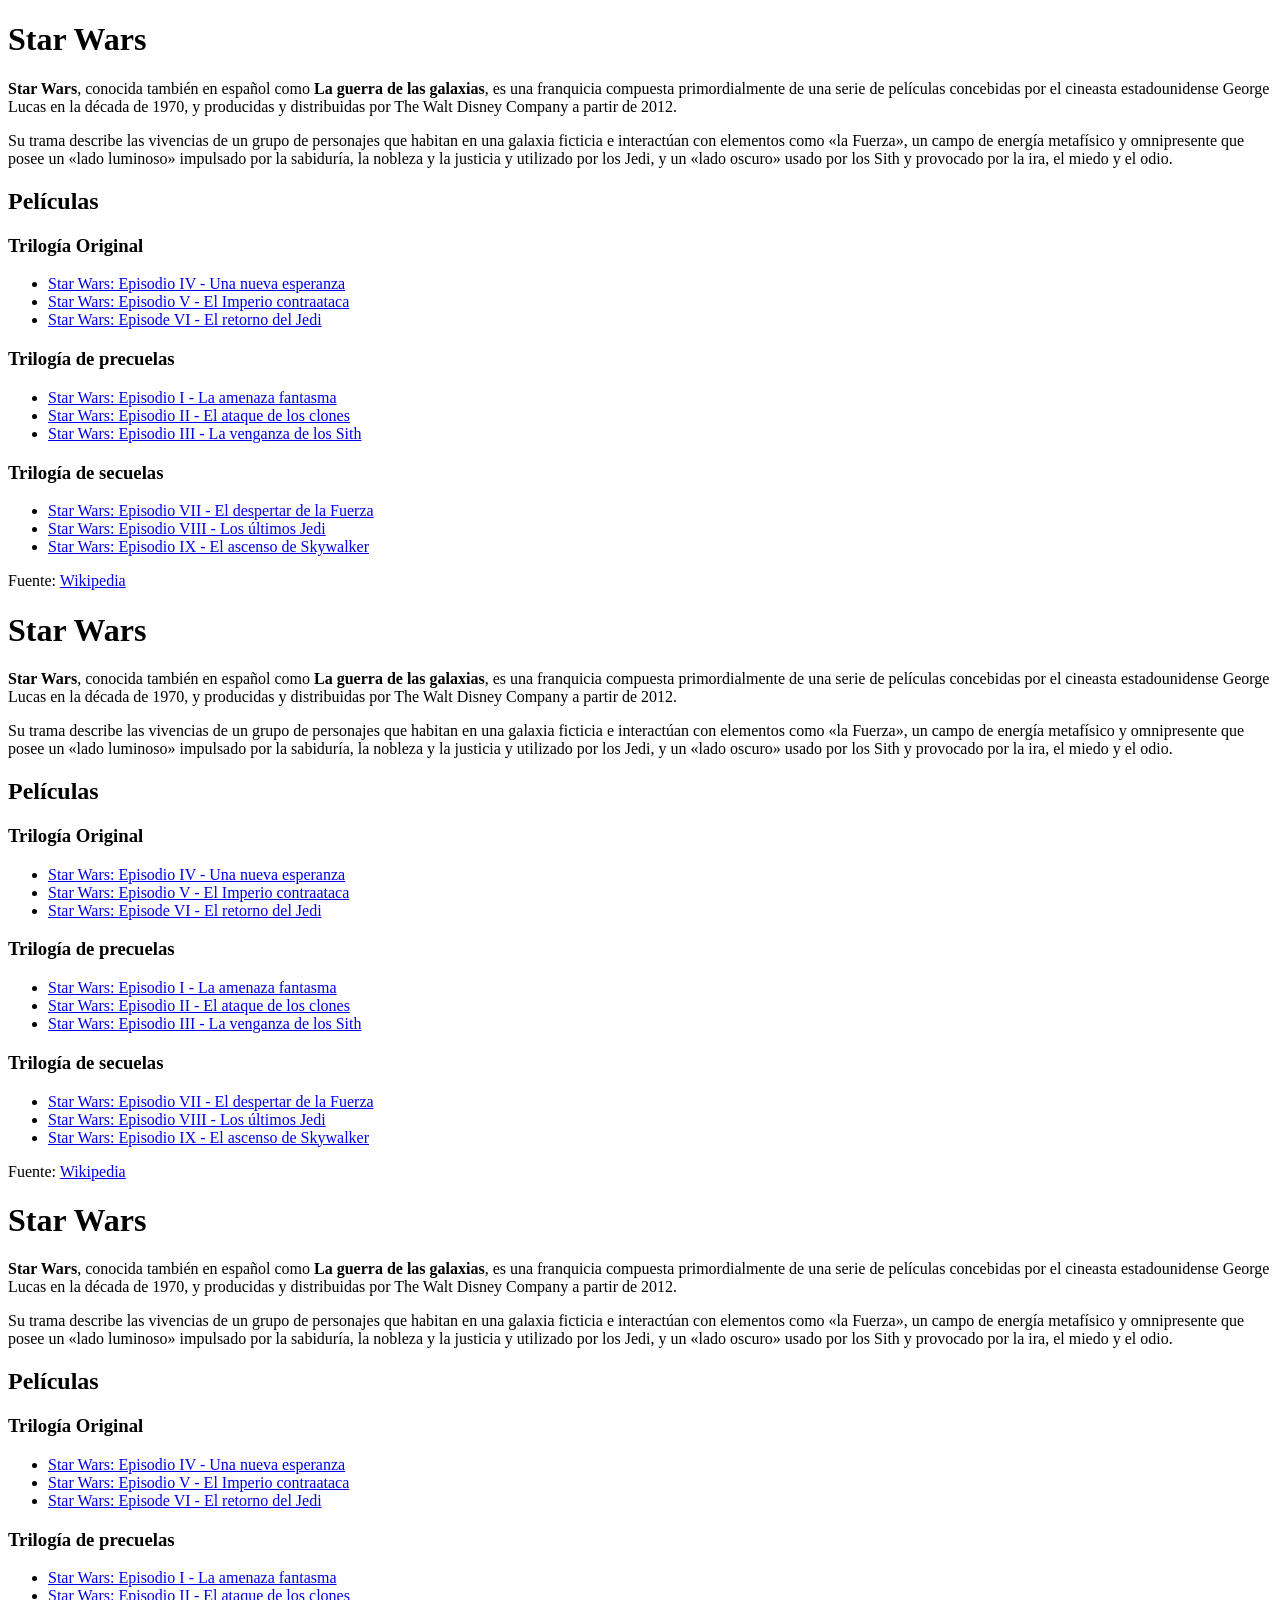
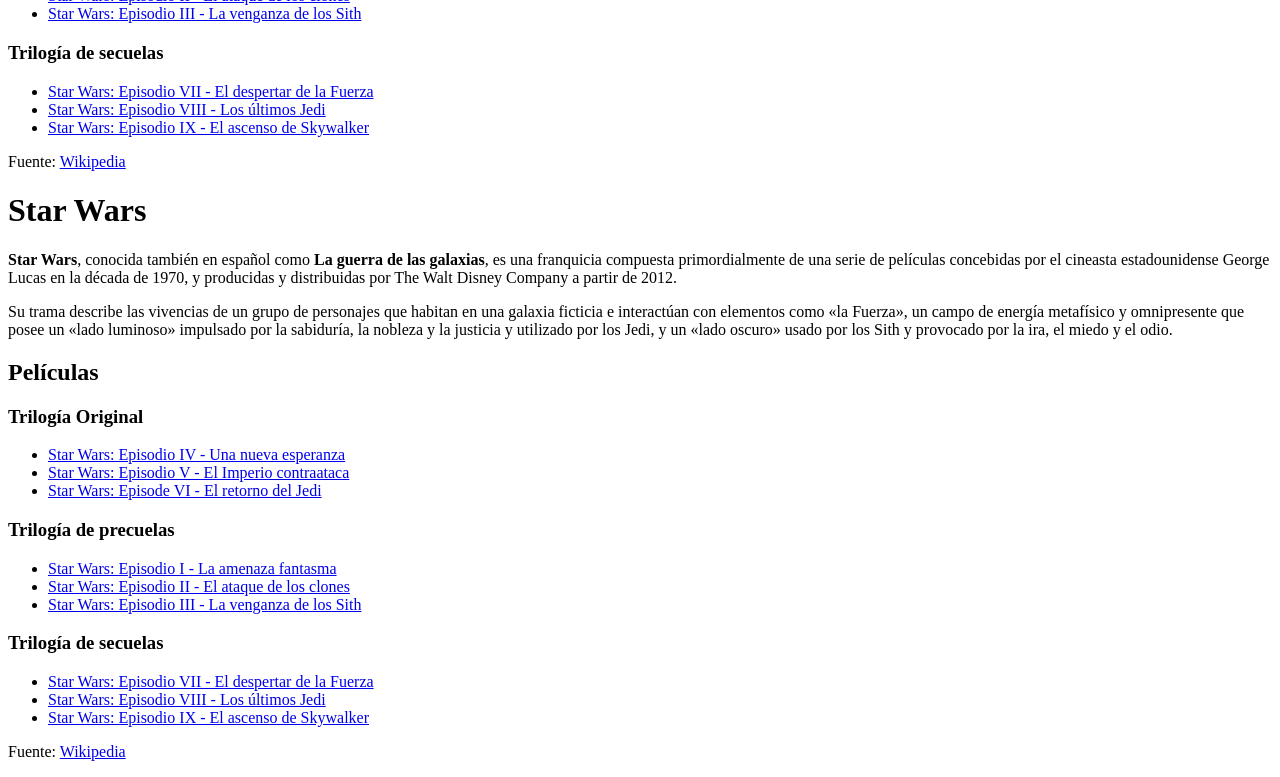
==== tp-2/index.html @ 1d4f1e20 "Create index.html" ====
<!DOCTYPE html>
<html>
<head>
    <meta charset="utf-8">
    <meta name="viewport" content="width=device-width, initial-scale=1">
    <title>TP2 - Selectores CSS</title>
</head>
<body>
    <h1>Star Wars</h1>
    <p><strong>Star Wars</strong>, conocida también en español como <strong>La guerra de las galaxias</strong>, es una franquicia compuesta primordialmente de una serie de películas concebidas por el cineasta estadounidense George Lucas en la década de 1970, y producidas y distribuidas por <a>The Walt Disney Company</a> a partir de 2012.</p>
    <p>Su trama describe las vivencias de un grupo de personajes que habitan en una galaxia ficticia e interactúan con elementos como <span class="the-force">«la Fuerza»</span>, un campo de energía metafísico y omnipresente que posee un <span class="the-force light-side">«lado luminoso»</span> impulsado por la sabiduría, la nobleza y la justicia y utilizado por los Jedi, y un <span class="the-force dark-side">«lado oscuro»</span> usado por los Sith y provocado por la ira, el miedo y el odio.</p>
    <h2>Películas</h2>
    <h3>Trilogía Original</h3>
    <ul id="og-trilogy" class="movies-list">
        <li><a href="https://es.wikipedia.org/wiki/Star_Wars:_Episodio_IV_-_Una_nueva_esperanza">Star Wars: Episodio IV - Una nueva esperanza</a></li>
        <li><a href="https://es.wikipedia.org/wiki/Star_Wars:_Episodio_V_-_El_Imperio_contraataca">Star Wars: Episodio V - El Imperio contraataca</a></li>
        <li><a href="https://es.wikipedia.org/wiki/Star_Wars:_Episode_VI_-_Return_of_the_Jedi">Star Wars: Episode VI - El retorno del Jedi</a></li>
    </ul>
    <h3>Trilogía de precuelas</h3>
    <ul class="movies-list">
        <li><a href="https://es.wikipedia.org/wiki/Star_Wars:_Episodio_I_-_La_amenaza_fantasma">Star Wars: Episodio I - La amenaza fantasma</a></li>
        <li><a href="https://es.wikipedia.org/wiki/Star_Wars:_Episodio_II_-_El_ataque_de_los_clones">Star Wars: Episodio II - El ataque de los clones</a></li>
        <li><a href="https://es.wikipedia.org/wiki/Star_Wars:_Episodio_III_-_La_venganza_de_los_Sith">Star Wars: Episodio III - La venganza de los Sith</a></li>
    </ul>
    <h3>Trilogía de secuelas</h3>
    <ul class="movies-list">
        <li><a href="https://es.wikipedia.org/wiki/Star_Wars:_Episodio_VII_-_El_despertar_de_la_Fuerza">Star Wars: Episodio VII - El despertar de la Fuerza</a></li>
        <li><a href="https://es.wikipedia.org/wiki/Star_Wars:_Episodio_VIII_-_Los_últimos_Jedi">Star Wars: Episodio VIII - Los últimos Jedi</a></li>
        <li><a href="https://es.wikipedia.org/wiki/Star_Wars:_Episodio_IX_-_El_ascenso_de_Skywalker">Star Wars: Episodio IX - El ascenso de Skywalker</a></li>
    </ul>
    <p>Fuente: <a href="https://es.wikipedia.org/wiki/Star_Wars">Wikipedia</a></p>
</body>
</html><!DOCTYPE html>
<html>
<head>
    <meta charset="utf-8">
    <meta name="viewport" content="width=device-width, initial-scale=1">
    <title>TP2 - Selectores CSS</title>
</head>
<body>
    <h1>Star Wars</h1>
    <p><strong>Star Wars</strong>, conocida también en español como <strong>La guerra de las galaxias</strong>, es una franquicia compuesta primordialmente de una serie de películas concebidas por el cineasta estadounidense George Lucas en la década de 1970, y producidas y distribuidas por <a>The Walt Disney Company</a> a partir de 2012.</p>
    <p>Su trama describe las vivencias de un grupo de personajes que habitan en una galaxia ficticia e interactúan con elementos como <span class="the-force">«la Fuerza»</span>, un campo de energía metafísico y omnipresente que posee un <span class="the-force light-side">«lado luminoso»</span> impulsado por la sabiduría, la nobleza y la justicia y utilizado por los Jedi, y un <span class="the-force dark-side">«lado oscuro»</span> usado por los Sith y provocado por la ira, el miedo y el odio.</p>
    <h2>Películas</h2>
    <h3>Trilogía Original</h3>
    <ul id="og-trilogy" class="movies-list">
        <li><a href="https://es.wikipedia.org/wiki/Star_Wars:_Episodio_IV_-_Una_nueva_esperanza">Star Wars: Episodio IV - Una nueva esperanza</a></li>
        <li><a href="https://es.wikipedia.org/wiki/Star_Wars:_Episodio_V_-_El_Imperio_contraataca">Star Wars: Episodio V - El Imperio contraataca</a></li>
        <li><a href="https://es.wikipedia.org/wiki/Star_Wars:_Episode_VI_-_Return_of_the_Jedi">Star Wars: Episode VI - El retorno del Jedi</a></li>
    </ul>
    <h3>Trilogía de precuelas</h3>
    <ul class="movies-list">
        <li><a href="https://es.wikipedia.org/wiki/Star_Wars:_Episodio_I_-_La_amenaza_fantasma">Star Wars: Episodio I - La amenaza fantasma</a></li>
        <li><a href="https://es.wikipedia.org/wiki/Star_Wars:_Episodio_II_-_El_ataque_de_los_clones">Star Wars: Episodio II - El ataque de los clones</a></li>
        <li><a href="https://es.wikipedia.org/wiki/Star_Wars:_Episodio_III_-_La_venganza_de_los_Sith">Star Wars: Episodio III - La venganza de los Sith</a></li>
    </ul>
    <h3>Trilogía de secuelas</h3>
    <ul class="movies-list">
        <li><a href="https://es.wikipedia.org/wiki/Star_Wars:_Episodio_VII_-_El_despertar_de_la_Fuerza">Star Wars: Episodio VII - El despertar de la Fuerza</a></li>
        <li><a href="https://es.wikipedia.org/wiki/Star_Wars:_Episodio_VIII_-_Los_últimos_Jedi">Star Wars: Episodio VIII - Los últimos Jedi</a></li>
        <li><a href="https://es.wikipedia.org/wiki/Star_Wars:_Episodio_IX_-_El_ascenso_de_Skywalker">Star Wars: Episodio IX - El ascenso de Skywalker</a></li>
    </ul>
    <p>Fuente: <a href="https://es.wikipedia.org/wiki/Star_Wars">Wikipedia</a></p>
</body>
</html><!DOCTYPE html>
<html>
<head>
    <meta charset="utf-8">
    <meta name="viewport" content="width=device-width, initial-scale=1">
    <title>TP2 - Selectores CSS</title>
</head>
<body>
    <h1>Star Wars</h1>
    <p><strong>Star Wars</strong>, conocida también en español como <strong>La guerra de las galaxias</strong>, es una franquicia compuesta primordialmente de una serie de películas concebidas por el cineasta estadounidense George Lucas en la década de 1970, y producidas y distribuidas por <a>The Walt Disney Company</a> a partir de 2012.</p>
    <p>Su trama describe las vivencias de un grupo de personajes que habitan en una galaxia ficticia e interactúan con elementos como <span class="the-force">«la Fuerza»</span>, un campo de energía metafísico y omnipresente que posee un <span class="the-force light-side">«lado luminoso»</span> impulsado por la sabiduría, la nobleza y la justicia y utilizado por los Jedi, y un <span class="the-force dark-side">«lado oscuro»</span> usado por los Sith y provocado por la ira, el miedo y el odio.</p>
    <h2>Películas</h2>
    <h3>Trilogía Original</h3>
    <ul id="og-trilogy" class="movies-list">
        <li><a href="https://es.wikipedia.org/wiki/Star_Wars:_Episodio_IV_-_Una_nueva_esperanza">Star Wars: Episodio IV - Una nueva esperanza</a></li>
        <li><a href="https://es.wikipedia.org/wiki/Star_Wars:_Episodio_V_-_El_Imperio_contraataca">Star Wars: Episodio V - El Imperio contraataca</a></li>
        <li><a href="https://es.wikipedia.org/wiki/Star_Wars:_Episode_VI_-_Return_of_the_Jedi">Star Wars: Episode VI - El retorno del Jedi</a></li>
    </ul>
    <h3>Trilogía de precuelas</h3>
    <ul class="movies-list">
        <li><a href="https://es.wikipedia.org/wiki/Star_Wars:_Episodio_I_-_La_amenaza_fantasma">Star Wars: Episodio I - La amenaza fantasma</a></li>
        <li><a href="https://es.wikipedia.org/wiki/Star_Wars:_Episodio_II_-_El_ataque_de_los_clones">Star Wars: Episodio II - El ataque de los clones</a></li>
        <li><a href="https://es.wikipedia.org/wiki/Star_Wars:_Episodio_III_-_La_venganza_de_los_Sith">Star Wars: Episodio III - La venganza de los Sith</a></li>
    </ul>
    <h3>Trilogía de secuelas</h3>
    <ul class="movies-list">
        <li><a href="https://es.wikipedia.org/wiki/Star_Wars:_Episodio_VII_-_El_despertar_de_la_Fuerza">Star Wars: Episodio VII - El despertar de la Fuerza</a></li>
        <li><a href="https://es.wikipedia.org/wiki/Star_Wars:_Episodio_VIII_-_Los_últimos_Jedi">Star Wars: Episodio VIII - Los últimos Jedi</a></li>
        <li><a href="https://es.wikipedia.org/wiki/Star_Wars:_Episodio_IX_-_El_ascenso_de_Skywalker">Star Wars: Episodio IX - El ascenso de Skywalker</a></li>
    </ul>
    <p>Fuente: <a href="https://es.wikipedia.org/wiki/Star_Wars">Wikipedia</a></p>
</body>
</html><!DOCTYPE html>
<html>
<head>
    <meta charset="utf-8">
    <meta name="viewport" content="width=device-width, initial-scale=1">
    <title>TP2 - Selectores CSS</title>
</head>
<body>
    <h1>Star Wars</h1>
    <p><strong>Star Wars</strong>, conocida también en español como <strong>La guerra de las galaxias</strong>, es una franquicia compuesta primordialmente de una serie de películas concebidas por el cineasta estadounidense George Lucas en la década de 1970, y producidas y distribuidas por <a>The Walt Disney Company</a> a partir de 2012.</p>
    <p>Su trama describe las vivencias de un grupo de personajes que habitan en una galaxia ficticia e interactúan con elementos como <span class="the-force">«la Fuerza»</span>, un campo de energía metafísico y omnipresente que posee un <span class="the-force light-side">«lado luminoso»</span> impulsado por la sabiduría, la nobleza y la justicia y utilizado por los Jedi, y un <span class="the-force dark-side">«lado oscuro»</span> usado por los Sith y provocado por la ira, el miedo y el odio.</p>
    <h2>Películas</h2>
    <h3>Trilogía Original</h3>
    <ul id="og-trilogy" class="movies-list">
        <li><a href="https://es.wikipedia.org/wiki/Star_Wars:_Episodio_IV_-_Una_nueva_esperanza">Star Wars: Episodio IV - Una nueva esperanza</a></li>
        <li><a href="https://es.wikipedia.org/wiki/Star_Wars:_Episodio_V_-_El_Imperio_contraataca">Star Wars: Episodio V - El Imperio contraataca</a></li>
        <li><a href="https://es.wikipedia.org/wiki/Star_Wars:_Episode_VI_-_Return_of_the_Jedi">Star Wars: Episode VI - El retorno del Jedi</a></li>
    </ul>
    <h3>Trilogía de precuelas</h3>
    <ul class="movies-list">
        <li><a href="https://es.wikipedia.org/wiki/Star_Wars:_Episodio_I_-_La_amenaza_fantasma">Star Wars: Episodio I - La amenaza fantasma</a></li>
        <li><a href="https://es.wikipedia.org/wiki/Star_Wars:_Episodio_II_-_El_ataque_de_los_clones">Star Wars: Episodio II - El ataque de los clones</a></li>
        <li><a href="https://es.wikipedia.org/wiki/Star_Wars:_Episodio_III_-_La_venganza_de_los_Sith">Star Wars: Episodio III - La venganza de los Sith</a></li>
    </ul>
    <h3>Trilogía de secuelas</h3>
    <ul class="movies-list">
        <li><a href="https://es.wikipedia.org/wiki/Star_Wars:_Episodio_VII_-_El_despertar_de_la_Fuerza">Star Wars: Episodio VII - El despertar de la Fuerza</a></li>
        <li><a href="https://es.wikipedia.org/wiki/Star_Wars:_Episodio_VIII_-_Los_últimos_Jedi">Star Wars: Episodio VIII - Los últimos Jedi</a></li>
        <li><a href="https://es.wikipedia.org/wiki/Star_Wars:_Episodio_IX_-_El_ascenso_de_Skywalker">Star Wars: Episodio IX - El ascenso de Skywalker</a></li>
    </ul>
    <p>Fuente: <a href="https://es.wikipedia.org/wiki/Star_Wars">Wikipedia</a></p>
</body>
</html>
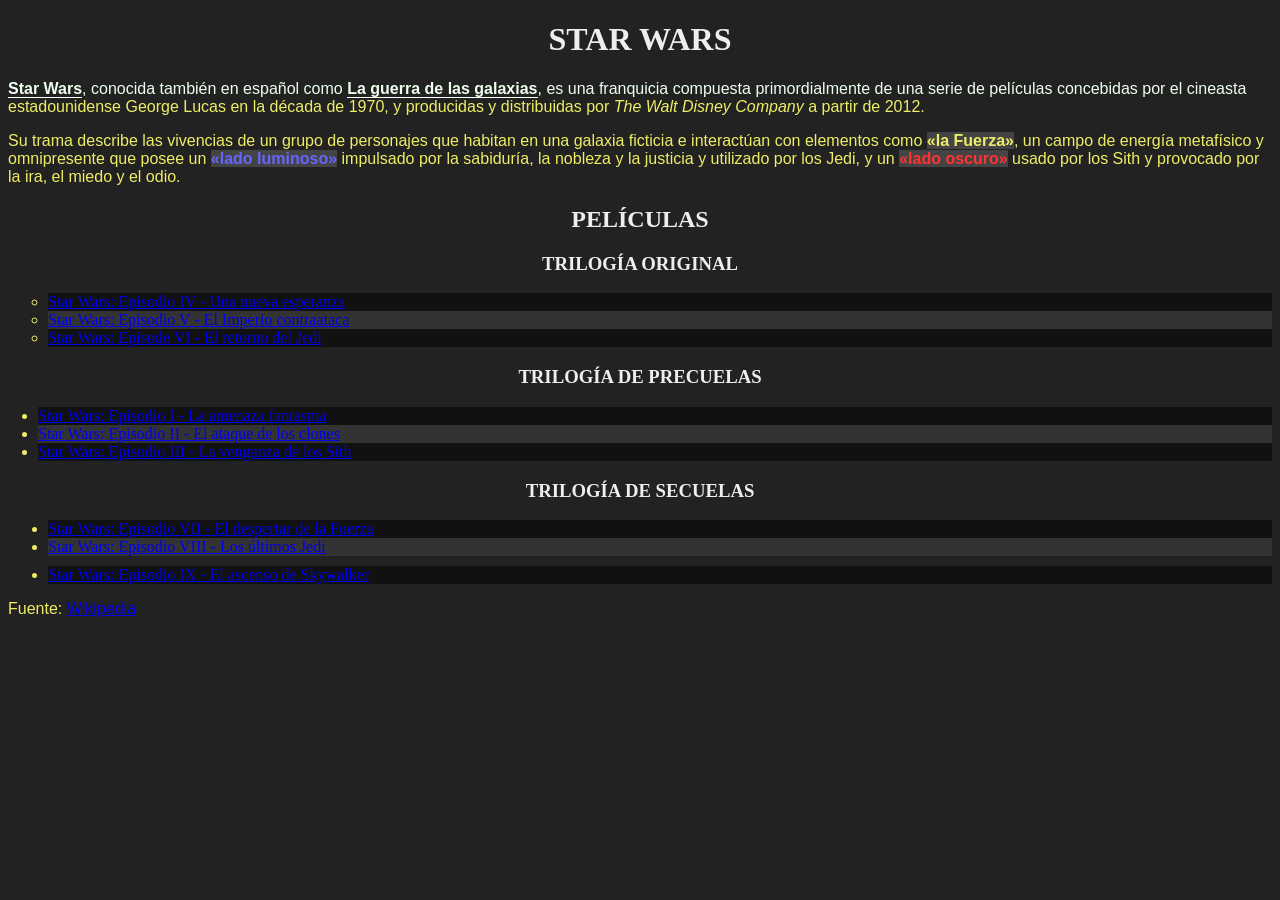
==== commit 55245026: "Update index.html" ====
--- a/tp-2/index.html
+++ b/tp-2/index.html
@@ -4,126 +4,38 @@
     <meta charset="utf-8">
     <meta name="viewport" content="width=device-width, initial-scale=1">
     <title>TP2 - Selectores CSS</title>
+    <link rel="stylesheet" href="styles.css">
 </head>
 <body>
     <h1>Star Wars</h1>
+
     <p><strong>Star Wars</strong>, conocida también en español como <strong>La guerra de las galaxias</strong>, es una franquicia compuesta primordialmente de una serie de películas concebidas por el cineasta estadounidense George Lucas en la década de 1970, y producidas y distribuidas por <a>The Walt Disney Company</a> a partir de 2012.</p>
+
     <p>Su trama describe las vivencias de un grupo de personajes que habitan en una galaxia ficticia e interactúan con elementos como <span class="the-force">«la Fuerza»</span>, un campo de energía metafísico y omnipresente que posee un <span class="the-force light-side">«lado luminoso»</span> impulsado por la sabiduría, la nobleza y la justicia y utilizado por los Jedi, y un <span class="the-force dark-side">«lado oscuro»</span> usado por los Sith y provocado por la ira, el miedo y el odio.</p>
+
     <h2>Películas</h2>
+
     <h3>Trilogía Original</h3>
     <ul id="og-trilogy" class="movies-list">
         <li><a href="https://es.wikipedia.org/wiki/Star_Wars:_Episodio_IV_-_Una_nueva_esperanza">Star Wars: Episodio IV - Una nueva esperanza</a></li>
         <li><a href="https://es.wikipedia.org/wiki/Star_Wars:_Episodio_V_-_El_Imperio_contraataca">Star Wars: Episodio V - El Imperio contraataca</a></li>
         <li><a href="https://es.wikipedia.org/wiki/Star_Wars:_Episode_VI_-_Return_of_the_Jedi">Star Wars: Episode VI - El retorno del Jedi</a></li>
     </ul>
+
     <h3>Trilogía de precuelas</h3>
     <ul class="movies-list">
         <li><a href="https://es.wikipedia.org/wiki/Star_Wars:_Episodio_I_-_La_amenaza_fantasma">Star Wars: Episodio I - La amenaza fantasma</a></li>
         <li><a href="https://es.wikipedia.org/wiki/Star_Wars:_Episodio_II_-_El_ataque_de_los_clones">Star Wars: Episodio II - El ataque de los clones</a></li>
         <li><a href="https://es.wikipedia.org/wiki/Star_Wars:_Episodio_III_-_La_venganza_de_los_Sith">Star Wars: Episodio III - La venganza de los Sith</a></li>
     </ul>
+
     <h3>Trilogía de secuelas</h3>
     <ul class="movies-list">
         <li><a href="https://es.wikipedia.org/wiki/Star_Wars:_Episodio_VII_-_El_despertar_de_la_Fuerza">Star Wars: Episodio VII - El despertar de la Fuerza</a></li>
         <li><a href="https://es.wikipedia.org/wiki/Star_Wars:_Episodio_VIII_-_Los_últimos_Jedi">Star Wars: Episodio VIII - Los últimos Jedi</a></li>
         <li><a href="https://es.wikipedia.org/wiki/Star_Wars:_Episodio_IX_-_El_ascenso_de_Skywalker">Star Wars: Episodio IX - El ascenso de Skywalker</a></li>
     </ul>
-    <p>Fuente: <a href="https://es.wikipedia.org/wiki/Star_Wars">Wikipedia</a></p>
-</body>
-</html><!DOCTYPE html>
-<html>
-<head>
-    <meta charset="utf-8">
-    <meta name="viewport" content="width=device-width, initial-scale=1">
-    <title>TP2 - Selectores CSS</title>
-</head>
-<body>
-    <h1>Star Wars</h1>
-    <p><strong>Star Wars</strong>, conocida también en español como <strong>La guerra de las galaxias</strong>, es una franquicia compuesta primordialmente de una serie de películas concebidas por el cineasta estadounidense George Lucas en la década de 1970, y producidas y distribuidas por <a>The Walt Disney Company</a> a partir de 2012.</p>
-    <p>Su trama describe las vivencias de un grupo de personajes que habitan en una galaxia ficticia e interactúan con elementos como <span class="the-force">«la Fuerza»</span>, un campo de energía metafísico y omnipresente que posee un <span class="the-force light-side">«lado luminoso»</span> impulsado por la sabiduría, la nobleza y la justicia y utilizado por los Jedi, y un <span class="the-force dark-side">«lado oscuro»</span> usado por los Sith y provocado por la ira, el miedo y el odio.</p>
-    <h2>Películas</h2>
-    <h3>Trilogía Original</h3>
-    <ul id="og-trilogy" class="movies-list">
-        <li><a href="https://es.wikipedia.org/wiki/Star_Wars:_Episodio_IV_-_Una_nueva_esperanza">Star Wars: Episodio IV - Una nueva esperanza</a></li>
-        <li><a href="https://es.wikipedia.org/wiki/Star_Wars:_Episodio_V_-_El_Imperio_contraataca">Star Wars: Episodio V - El Imperio contraataca</a></li>
-        <li><a href="https://es.wikipedia.org/wiki/Star_Wars:_Episode_VI_-_Return_of_the_Jedi">Star Wars: Episode VI - El retorno del Jedi</a></li>
-    </ul>
-    <h3>Trilogía de precuelas</h3>
-    <ul class="movies-list">
-        <li><a href="https://es.wikipedia.org/wiki/Star_Wars:_Episodio_I_-_La_amenaza_fantasma">Star Wars: Episodio I - La amenaza fantasma</a></li>
-        <li><a href="https://es.wikipedia.org/wiki/Star_Wars:_Episodio_II_-_El_ataque_de_los_clones">Star Wars: Episodio II - El ataque de los clones</a></li>
-        <li><a href="https://es.wikipedia.org/wiki/Star_Wars:_Episodio_III_-_La_venganza_de_los_Sith">Star Wars: Episodio III - La venganza de los Sith</a></li>
-    </ul>
-    <h3>Trilogía de secuelas</h3>
-    <ul class="movies-list">
-        <li><a href="https://es.wikipedia.org/wiki/Star_Wars:_Episodio_VII_-_El_despertar_de_la_Fuerza">Star Wars: Episodio VII - El despertar de la Fuerza</a></li>
-        <li><a href="https://es.wikipedia.org/wiki/Star_Wars:_Episodio_VIII_-_Los_últimos_Jedi">Star Wars: Episodio VIII - Los últimos Jedi</a></li>
-        <li><a href="https://es.wikipedia.org/wiki/Star_Wars:_Episodio_IX_-_El_ascenso_de_Skywalker">Star Wars: Episodio IX - El ascenso de Skywalker</a></li>
-    </ul>
-    <p>Fuente: <a href="https://es.wikipedia.org/wiki/Star_Wars">Wikipedia</a></p>
-</body>
-</html><!DOCTYPE html>
-<html>
-<head>
-    <meta charset="utf-8">
-    <meta name="viewport" content="width=device-width, initial-scale=1">
-    <title>TP2 - Selectores CSS</title>
-</head>
-<body>
-    <h1>Star Wars</h1>
-    <p><strong>Star Wars</strong>, conocida también en español como <strong>La guerra de las galaxias</strong>, es una franquicia compuesta primordialmente de una serie de películas concebidas por el cineasta estadounidense George Lucas en la década de 1970, y producidas y distribuidas por <a>The Walt Disney Company</a> a partir de 2012.</p>
-    <p>Su trama describe las vivencias de un grupo de personajes que habitan en una galaxia ficticia e interactúan con elementos como <span class="the-force">«la Fuerza»</span>, un campo de energía metafísico y omnipresente que posee un <span class="the-force light-side">«lado luminoso»</span> impulsado por la sabiduría, la nobleza y la justicia y utilizado por los Jedi, y un <span class="the-force dark-side">«lado oscuro»</span> usado por los Sith y provocado por la ira, el miedo y el odio.</p>
-    <h2>Películas</h2>
-    <h3>Trilogía Original</h3>
-    <ul id="og-trilogy" class="movies-list">
-        <li><a href="https://es.wikipedia.org/wiki/Star_Wars:_Episodio_IV_-_Una_nueva_esperanza">Star Wars: Episodio IV - Una nueva esperanza</a></li>
-        <li><a href="https://es.wikipedia.org/wiki/Star_Wars:_Episodio_V_-_El_Imperio_contraataca">Star Wars: Episodio V - El Imperio contraataca</a></li>
-        <li><a href="https://es.wikipedia.org/wiki/Star_Wars:_Episode_VI_-_Return_of_the_Jedi">Star Wars: Episode VI - El retorno del Jedi</a></li>
-    </ul>
-    <h3>Trilogía de precuelas</h3>
-    <ul class="movies-list">
-        <li><a href="https://es.wikipedia.org/wiki/Star_Wars:_Episodio_I_-_La_amenaza_fantasma">Star Wars: Episodio I - La amenaza fantasma</a></li>
-        <li><a href="https://es.wikipedia.org/wiki/Star_Wars:_Episodio_II_-_El_ataque_de_los_clones">Star Wars: Episodio II - El ataque de los clones</a></li>
-        <li><a href="https://es.wikipedia.org/wiki/Star_Wars:_Episodio_III_-_La_venganza_de_los_Sith">Star Wars: Episodio III - La venganza de los Sith</a></li>
-    </ul>
-    <h3>Trilogía de secuelas</h3>
-    <ul class="movies-list">
-        <li><a href="https://es.wikipedia.org/wiki/Star_Wars:_Episodio_VII_-_El_despertar_de_la_Fuerza">Star Wars: Episodio VII - El despertar de la Fuerza</a></li>
-        <li><a href="https://es.wikipedia.org/wiki/Star_Wars:_Episodio_VIII_-_Los_últimos_Jedi">Star Wars: Episodio VIII - Los últimos Jedi</a></li>
-        <li><a href="https://es.wikipedia.org/wiki/Star_Wars:_Episodio_IX_-_El_ascenso_de_Skywalker">Star Wars: Episodio IX - El ascenso de Skywalker</a></li>
-    </ul>
-    <p>Fuente: <a href="https://es.wikipedia.org/wiki/Star_Wars">Wikipedia</a></p>
-</body>
-</html><!DOCTYPE html>
-<html>
-<head>
-    <meta charset="utf-8">
-    <meta name="viewport" content="width=device-width, initial-scale=1">
-    <title>TP2 - Selectores CSS</title>
-</head>
-<body>
-    <h1>Star Wars</h1>
-    <p><strong>Star Wars</strong>, conocida también en español como <strong>La guerra de las galaxias</strong>, es una franquicia compuesta primordialmente de una serie de películas concebidas por el cineasta estadounidense George Lucas en la década de 1970, y producidas y distribuidas por <a>The Walt Disney Company</a> a partir de 2012.</p>
-    <p>Su trama describe las vivencias de un grupo de personajes que habitan en una galaxia ficticia e interactúan con elementos como <span class="the-force">«la Fuerza»</span>, un campo de energía metafísico y omnipresente que posee un <span class="the-force light-side">«lado luminoso»</span> impulsado por la sabiduría, la nobleza y la justicia y utilizado por los Jedi, y un <span class="the-force dark-side">«lado oscuro»</span> usado por los Sith y provocado por la ira, el miedo y el odio.</p>
-    <h2>Películas</h2>
-    <h3>Trilogía Original</h3>
-    <ul id="og-trilogy" class="movies-list">
-        <li><a href="https://es.wikipedia.org/wiki/Star_Wars:_Episodio_IV_-_Una_nueva_esperanza">Star Wars: Episodio IV - Una nueva esperanza</a></li>
-        <li><a href="https://es.wikipedia.org/wiki/Star_Wars:_Episodio_V_-_El_Imperio_contraataca">Star Wars: Episodio V - El Imperio contraataca</a></li>
-        <li><a href="https://es.wikipedia.org/wiki/Star_Wars:_Episode_VI_-_Return_of_the_Jedi">Star Wars: Episode VI - El retorno del Jedi</a></li>
-    </ul>
-    <h3>Trilogía de precuelas</h3>
-    <ul class="movies-list">
-        <li><a href="https://es.wikipedia.org/wiki/Star_Wars:_Episodio_I_-_La_amenaza_fantasma">Star Wars: Episodio I - La amenaza fantasma</a></li>
-        <li><a href="https://es.wikipedia.org/wiki/Star_Wars:_Episodio_II_-_El_ataque_de_los_clones">Star Wars: Episodio II - El ataque de los clones</a></li>
-        <li><a href="https://es.wikipedia.org/wiki/Star_Wars:_Episodio_III_-_La_venganza_de_los_Sith">Star Wars: Episodio III - La venganza de los Sith</a></li>
-    </ul>
-    <h3>Trilogía de secuelas</h3>
-    <ul class="movies-list">
-        <li><a href="https://es.wikipedia.org/wiki/Star_Wars:_Episodio_VII_-_El_despertar_de_la_Fuerza">Star Wars: Episodio VII - El despertar de la Fuerza</a></li>
-        <li><a href="https://es.wikipedia.org/wiki/Star_Wars:_Episodio_VIII_-_Los_últimos_Jedi">Star Wars: Episodio VIII - Los últimos Jedi</a></li>
-        <li><a href="https://es.wikipedia.org/wiki/Star_Wars:_Episodio_IX_-_El_ascenso_de_Skywalker">Star Wars: Episodio IX - El ascenso de Skywalker</a></li>
-    </ul>
+
     <p>Fuente: <a href="https://es.wikipedia.org/wiki/Star_Wars">Wikipedia</a></p>
 </body>
 </html>
--- a/tp-2/styles.css
+++ b/tp-2/styles.css
@@ -0,0 +1,80 @@
+/* Fondo general y texto */
+body {
+    background-color: #222;
+    color: #ee6;
+}
+
+/* Títulos */
+h1, h2, h3 {
+    text-align: center;
+    color: #eee;
+    text-transform: uppercase;
+}
+
+/* Párrafos */
+p {
+    font-family: sans-serif;
+}
+
+/* Strong */
+strong {
+    border-bottom: 1px solid white;
+}
+
+/* The Force */
+.the-force {
+    background-color: #444;
+    font-weight: bold;
+}
+
+.light-side {
+    color: #66f;
+}
+
+.dark-side {
+    color: #f33;
+}
+
+/* Lista original */
+#og-trilogy {
+    list-style-type: circle;
+}
+
+/* Segunda lista (precuelas) */
+.movies-list:nth-of-type(2) {
+    padding-left: 30px;
+}
+
+/* Último elemento del tercer listado */
+.movies-list:nth-of-type(3) li:last-child {
+    margin-top: 10px;
+}
+
+/* Links visitados */
+a:visited {
+    color: grey;
+}
+
+/* Links sin href */
+a:not([href]) {
+    font-style: italic;
+}
+
+/* Alternar fondo en listas */
+.movies-list li:nth-child(odd) {
+    background-color: #111;
+}
+
+.movies-list li:nth-child(even) {
+    background-color: #333;
+}
+
+/* Primera línea del primer párrafo */
+p:first-of-type::first-line {
+    color: #efe;
+}
+
+/* Hover del título principal */
+h1:hover {
+    color: #66f;
+}
